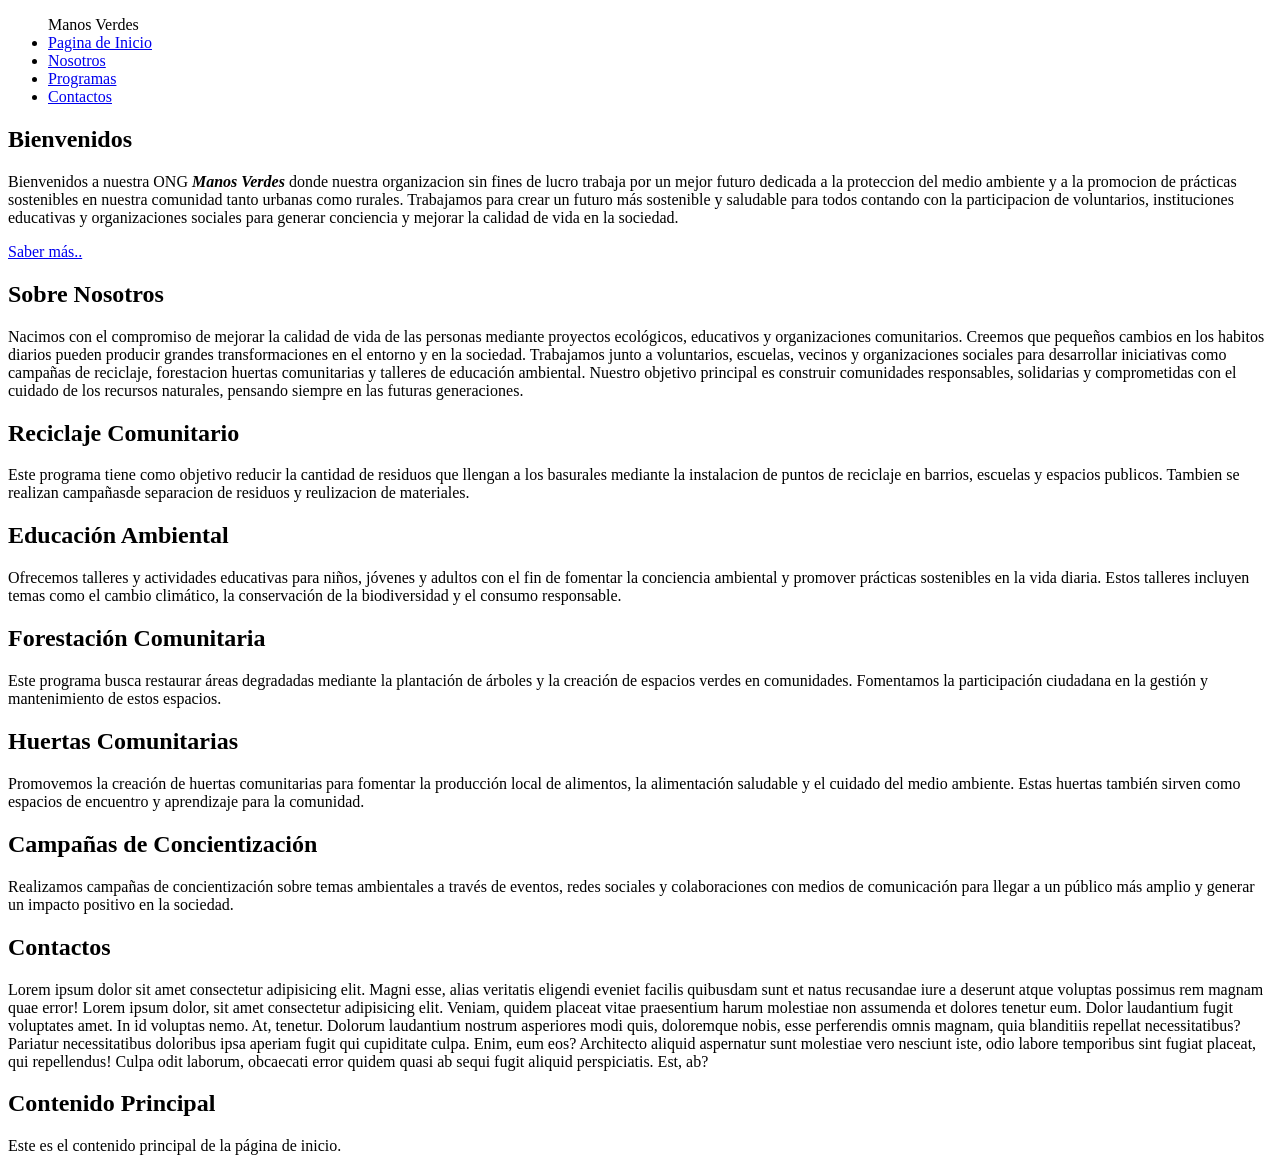
==== index.html @ 9c5cc008 "modificado" ====
<!DOCTYPE html>
<html lang="es">

    <head>
        <meta charset="UTF-8">
        <meta name="viewport" content="width=device-width, initial-scale=1.0">
        <title>Organizacion No Gubernamental</title>
    </head>

    <body>
        <header>
            <nav>
                <ul>
                    <div class="ONG">Manos Verdes</div>
                    <li><a href="#index.html">Pagina de Inicio</a></li>
                    <li><a href="#nosotros.html">Nosotros</a></li>
                    <li><a href="#programas.html">Programas</a></li>
                    <li><a href="#contactos.html">Contactos</a></li>
                </ul>
            </nav>
        </header>
        <div class="spacer"></div>
        <section id="index">
            <h2>Bienvenidos</h2>
            <p>Bienvenidos a nuestra ONG <strong><em>Manos Verdes</em></strong> donde nuestra organizacion sin fines de
                lucro trabaja por un mejor futuro dedicada a la proteccion del medio ambiente y a la promocion de
                prácticas sostenibles en nuestra comunidad tanto urbanas como rurales.
                Trabajamos para crear un futuro más sostenible y saludable para todos contando con la participacion de
                voluntarios, instituciones educativas y organizaciones sociales para generar conciencia y mejorar la
                calidad de vida en la sociedad. </p>
            <a href="#contactos" class="btn_mas">Saber más..</a>
        </section>
        <section id="nosotros">
            <h2>Sobre Nosotros</h2>
            <p>Nacimos con el compromiso de mejorar la calidad de vida de las personas mediante proyectos ecológicos,
                educativos y organizaciones comunitarios. Creemos que pequeños cambios en los habitos diarios pueden
                producir grandes transformaciones en el entorno y en la sociedad.
                Trabajamos junto a voluntarios, escuelas, vecinos y organizaciones sociales para desarrollar iniciativas
                como campañas de reciclaje, forestacion huertas comunitarias y talleres de educación ambiental. Nuestro
                objetivo principal es construir comunidades responsables, solidarias y comprometidas con el cuidado de
                los recursos naturales, pensando siempre en las futuras generaciones.</p>
        </section>
        <section id="programas">
            <div class="contenido">
                <h2>Reciclaje Comunitario</h2>
                <p>Este programa tiene como objetivo reducir la cantidad de residuos que llengan a los basurales
                    mediante la instalacion de puntos de reciclaje en barrios, escuelas y espacios publicos. Tambien se
                    realizan campañasde separacion de residuos y reulizacion de materiales.</p>
            </div>
            <div class="contenido">
                <h2>Educación Ambiental</h2>
                <p>Ofrecemos talleres y actividades educativas para niños, jóvenes y adultos con el fin de fomentar la
                    conciencia ambiental y promover prácticas sostenibles en la vida diaria. Estos talleres incluyen
                    temas como el cambio climático, la conservación de la biodiversidad y el consumo responsable.</p>
            </div>
            <div class="contenido">
                <h2>Forestación Comunitaria</h2>
                <p>Este programa busca restaurar áreas degradadas mediante la plantación de árboles y la creación de
                    espacios verdes en comunidades. Fomentamos la participación ciudadana en la gestión y mantenimiento
                    de estos espacios.</p>
            </div>
            <div class="contenido">
                <h2>Huertas Comunitarias</h2>
                <p>Promovemos la creación de huertas comunitarias para fomentar la producción local de alimentos, la
                    alimentación saludable y el cuidado del medio ambiente. Estas huertas también sirven como espacios
                    de
                    encuentro y aprendizaje para la comunidad.</p>
            </div>
            <div class="contenido">
                <h2>Campañas de Concientización</h2>
                <p>Realizamos campañas de concientización sobre temas ambientales a través de eventos, redes sociales y
                    colaboraciones con medios de comunicación para llegar a un público más amplio y generar un impacto
                    positivo en la sociedad.</p>
            </div>
        </section>
        <section id="contactos">
            <h2>Contactos</h2>
            <p>Lorem ipsum dolor sit amet consectetur adipisicing elit. Magni esse, alias veritatis eligendi eveniet
                facilis quibusdam sunt et natus recusandae iure a deserunt atque voluptas possimus rem magnam quae
                error!
                Lorem ipsum dolor, sit amet consectetur adipisicing elit. Veniam, quidem placeat vitae praesentium harum
                molestiae non assumenda et dolores tenetur eum. Dolor laudantium fugit voluptates amet. In id voluptas
                nemo.
                At, tenetur. Dolorum laudantium nostrum asperiores modi quis, doloremque nobis, esse perferendis omnis
                magnam, quia blanditiis repellat necessitatibus? Pariatur necessitatibus doloribus ipsa aperiam fugit
                qui cupiditate culpa. Enim, eum eos?
                Architecto aliquid aspernatur sunt molestiae vero nesciunt iste, odio labore temporibus sint fugiat
                placeat, qui repellendus! Culpa odit laborum, obcaecati error quidem quasi ab sequi fugit aliquid
                perspiciatis. Est, ab?</p>

            </div>
            <div classo="contenedor">
                <div class="principal">
                    <h2>Contenido Principal</h2>
                    <p>Este es el contenido principal de la página de inicio.</p>
                </div>
            </div>
    </body>

</html>
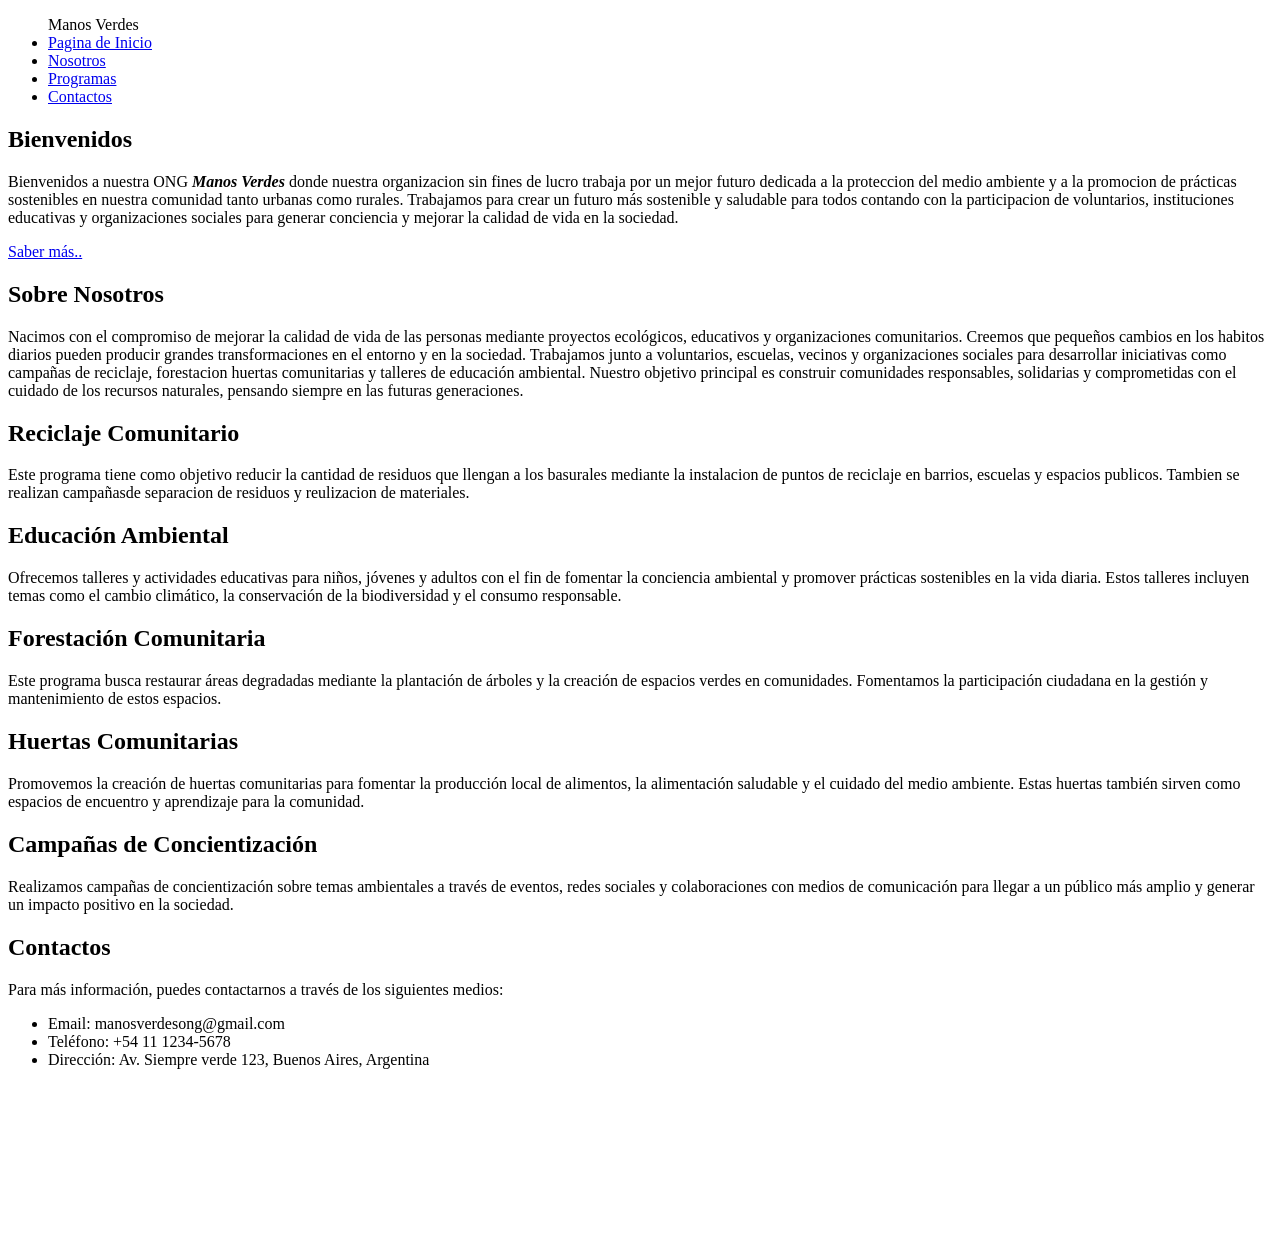
==== commit a365b91d: "Modificado 2 Co-authored-by: Copilot <copilot@github.com>" ====
--- a/index.html
+++ b/index.html
@@ -12,15 +12,15 @@
             <nav>
                 <ul>
                     <div class="ONG">Manos Verdes</div>
-                    <li><a href="#index.html">Pagina de Inicio</a></li>
-                    <li><a href="#nosotros.html">Nosotros</a></li>
-                    <li><a href="#programas.html">Programas</a></li>
-                    <li><a href="#contactos.html">Contactos</a></li>
+                    <li><a href="#Index">Pagina de Inicio</a></li>
+                    <li><a href="#Nosotros">Nosotros</a></li>
+                    <li><a href="#Programas">Programas</a></li>
+                    <li><a href="#Contactos">Contactos</a></li>
                 </ul>
             </nav>
         </header>
         <div class="spacer"></div>
-        <section id="index">
+        <section id="Index">
             <h2>Bienvenidos</h2>
             <p>Bienvenidos a nuestra ONG <strong><em>Manos Verdes</em></strong> donde nuestra organizacion sin fines de
                 lucro trabaja por un mejor futuro dedicada a la proteccion del medio ambiente y a la promocion de
@@ -28,9 +28,9 @@
                 Trabajamos para crear un futuro más sostenible y saludable para todos contando con la participacion de
                 voluntarios, instituciones educativas y organizaciones sociales para generar conciencia y mejorar la
                 calidad de vida en la sociedad. </p>
-            <a href="#contactos" class="btn_mas">Saber más..</a>
+            <a href="#Contactos" class="btn_mas">Saber más..</a>
         </section>
-        <section id="nosotros">
+        <section id="Nosotros">
             <h2>Sobre Nosotros</h2>
             <p>Nacimos con el compromiso de mejorar la calidad de vida de las personas mediante proyectos ecológicos,
                 educativos y organizaciones comunitarios. Creemos que pequeños cambios en los habitos diarios pueden
@@ -40,7 +40,7 @@
                 objetivo principal es construir comunidades responsables, solidarias y comprometidas con el cuidado de
                 los recursos naturales, pensando siempre en las futuras generaciones.</p>
         </section>
-        <section id="programas">
+        <section id="Programas">
             <div class="contenido">
                 <h2>Reciclaje Comunitario</h2>
                 <p>Este programa tiene como objetivo reducir la cantidad de residuos que llengan a los basurales
@@ -73,28 +73,16 @@
                     positivo en la sociedad.</p>
             </div>
         </section>
-        <section id="contactos">
+        <section id="Contactos">
             <h2>Contactos</h2>
-            <p>Lorem ipsum dolor sit amet consectetur adipisicing elit. Magni esse, alias veritatis eligendi eveniet
-                facilis quibusdam sunt et natus recusandae iure a deserunt atque voluptas possimus rem magnam quae
-                error!
-                Lorem ipsum dolor, sit amet consectetur adipisicing elit. Veniam, quidem placeat vitae praesentium harum
-                molestiae non assumenda et dolores tenetur eum. Dolor laudantium fugit voluptates amet. In id voluptas
-                nemo.
-                At, tenetur. Dolorum laudantium nostrum asperiores modi quis, doloremque nobis, esse perferendis omnis
-                magnam, quia blanditiis repellat necessitatibus? Pariatur necessitatibus doloribus ipsa aperiam fugit
-                qui cupiditate culpa. Enim, eum eos?
-                Architecto aliquid aspernatur sunt molestiae vero nesciunt iste, odio labore temporibus sint fugiat
-                placeat, qui repellendus! Culpa odit laborum, obcaecati error quidem quasi ab sequi fugit aliquid
-                perspiciatis. Est, ab?</p>
-
-            </div>
-            <div classo="contenedor">
-                <div class="principal">
-                    <h2>Contenido Principal</h2>
-                    <p>Este es el contenido principal de la página de inicio.</p>
-                </div>
-            </div>
+            <p>Para más información, puedes contactarnos a través de los siguientes medios:</p>
+            <ul>
+                <li>Email: manosverdesong@gmail.com</li>
+                <li>Teléfono: +54 11 1234-5678</li>
+                <li>Dirección: Av. Siempre verde 123, Buenos Aires, Argentina</li>
+            </ul>
+        </section>
+        <iframe src="https://www.google.com/maps/embed?pb=!1m18!1m12!1m3!1d3022.87474548444!2d-73.9857000848206!3d40.7484409793265!2m3!1f0!2f0!3f0!3m2!1i1024!2i768!4f13.1!3m3!1m2!1s0x89c259a4d4c9a2e3%3A0x5a6b6e6e6e6e6e6e!2sTimes%20Square!5e0!3m2!1sen!2sus!4v1635599999999!5m2!1sen!2sus" frameborder="0" allowfullscreen></iframe>
     </body>
 
 </html>
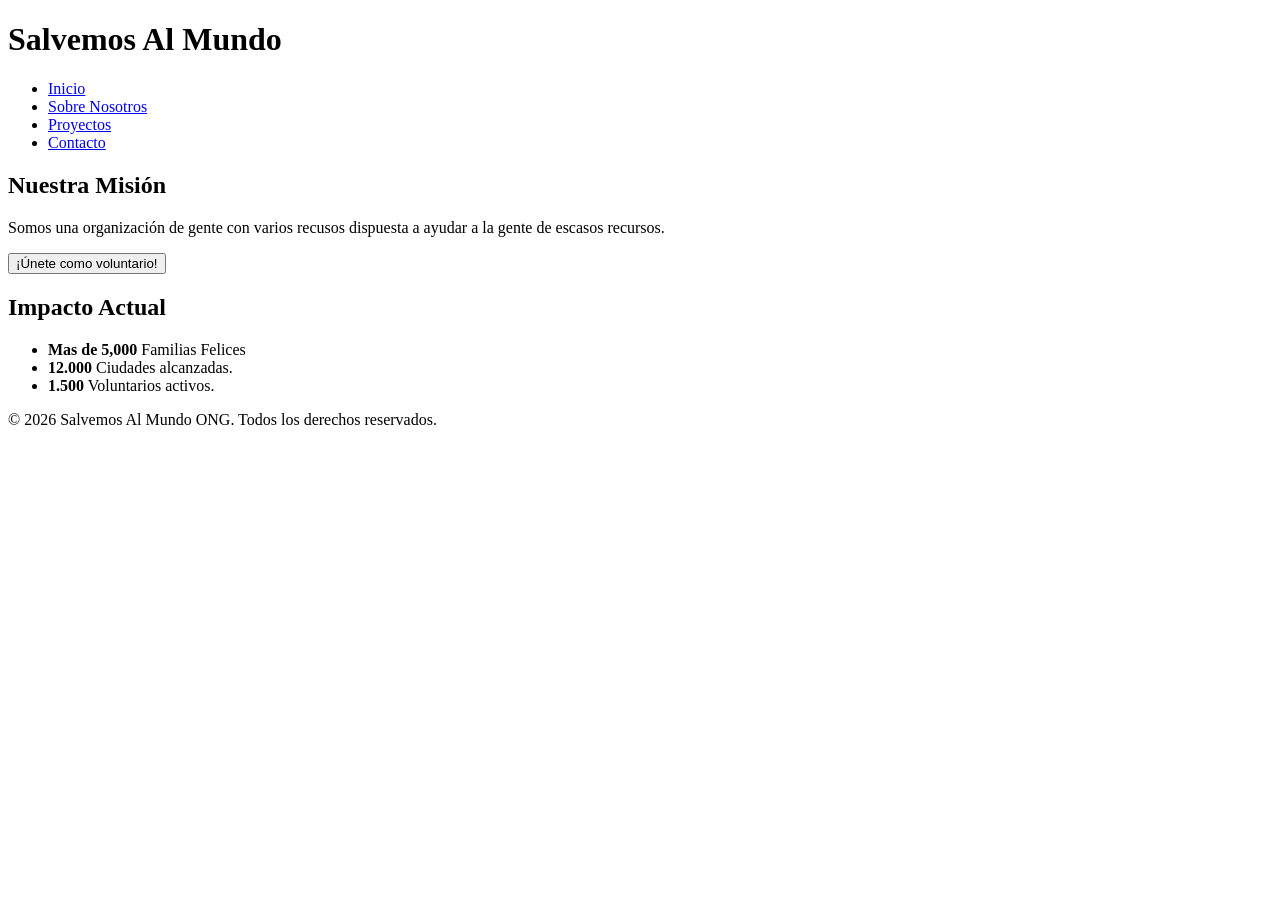
==== commit 54c75922: "Add files via upload" ====
--- a/index.html
+++ b/index.html
@@ -1,88 +1,43 @@
-<!DOCTYPE html>
-<html lang="es">
-
-    <head>
-        <meta charset="UTF-8">
-        <meta name="viewport" content="width=device-width, initial-scale=1.0">
-        <title>Organizacion No Gubernamental</title>
-    </head>
-
-    <body>
-        <header>
-            <nav>
-                <ul>
-                    <div class="ONG">Manos Verdes</div>
-                    <li><a href="#Index">Pagina de Inicio</a></li>
-                    <li><a href="#Nosotros">Nosotros</a></li>
-                    <li><a href="#Programas">Programas</a></li>
-                    <li><a href="#Contactos">Contactos</a></li>
-                </ul>
-            </nav>
-        </header>
-        <div class="spacer"></div>
-        <section id="Index">
-            <h2>Bienvenidos</h2>
-            <p>Bienvenidos a nuestra ONG <strong><em>Manos Verdes</em></strong> donde nuestra organizacion sin fines de
-                lucro trabaja por un mejor futuro dedicada a la proteccion del medio ambiente y a la promocion de
-                prácticas sostenibles en nuestra comunidad tanto urbanas como rurales.
-                Trabajamos para crear un futuro más sostenible y saludable para todos contando con la participacion de
-                voluntarios, instituciones educativas y organizaciones sociales para generar conciencia y mejorar la
-                calidad de vida en la sociedad. </p>
-            <a href="#Contactos" class="btn_mas">Saber más..</a>
-        </section>
-        <section id="Nosotros">
-            <h2>Sobre Nosotros</h2>
-            <p>Nacimos con el compromiso de mejorar la calidad de vida de las personas mediante proyectos ecológicos,
-                educativos y organizaciones comunitarios. Creemos que pequeños cambios en los habitos diarios pueden
-                producir grandes transformaciones en el entorno y en la sociedad.
-                Trabajamos junto a voluntarios, escuelas, vecinos y organizaciones sociales para desarrollar iniciativas
-                como campañas de reciclaje, forestacion huertas comunitarias y talleres de educación ambiental. Nuestro
-                objetivo principal es construir comunidades responsables, solidarias y comprometidas con el cuidado de
-                los recursos naturales, pensando siempre en las futuras generaciones.</p>
-        </section>
-        <section id="Programas">
-            <div class="contenido">
-                <h2>Reciclaje Comunitario</h2>
-                <p>Este programa tiene como objetivo reducir la cantidad de residuos que llengan a los basurales
-                    mediante la instalacion de puntos de reciclaje en barrios, escuelas y espacios publicos. Tambien se
-                    realizan campañasde separacion de residuos y reulizacion de materiales.</p>
-            </div>
-            <div class="contenido">
-                <h2>Educación Ambiental</h2>
-                <p>Ofrecemos talleres y actividades educativas para niños, jóvenes y adultos con el fin de fomentar la
-                    conciencia ambiental y promover prácticas sostenibles en la vida diaria. Estos talleres incluyen
-                    temas como el cambio climático, la conservación de la biodiversidad y el consumo responsable.</p>
-            </div>
-            <div class="contenido">
-                <h2>Forestación Comunitaria</h2>
-                <p>Este programa busca restaurar áreas degradadas mediante la plantación de árboles y la creación de
-                    espacios verdes en comunidades. Fomentamos la participación ciudadana en la gestión y mantenimiento
-                    de estos espacios.</p>
-            </div>
-            <div class="contenido">
-                <h2>Huertas Comunitarias</h2>
-                <p>Promovemos la creación de huertas comunitarias para fomentar la producción local de alimentos, la
-                    alimentación saludable y el cuidado del medio ambiente. Estas huertas también sirven como espacios
-                    de
-                    encuentro y aprendizaje para la comunidad.</p>
-            </div>
-            <div class="contenido">
-                <h2>Campañas de Concientización</h2>
-                <p>Realizamos campañas de concientización sobre temas ambientales a través de eventos, redes sociales y
-                    colaboraciones con medios de comunicación para llegar a un público más amplio y generar un impacto
-                    positivo en la sociedad.</p>
-            </div>
-        </section>
-        <section id="Contactos">
-            <h2>Contactos</h2>
-            <p>Para más información, puedes contactarnos a través de los siguientes medios:</p>
-            <ul>
-                <li>Email: manosverdesong@gmail.com</li>
-                <li>Teléfono: +54 11 1234-5678</li>
-                <li>Dirección: Av. Siempre verde 123, Buenos Aires, Argentina</li>
-            </ul>
-        </section>
-        <iframe src="https://www.google.com/maps/embed?pb=!1m18!1m12!1m3!1d3022.87474548444!2d-73.9857000848206!3d40.7484409793265!2m3!1f0!2f0!3f0!3m2!1i1024!2i768!4f13.1!3m3!1m2!1s0x89c259a4d4c9a2e3%3A0x5a6b6e6e6e6e6e6e!2sTimes%20Square!5e0!3m2!1sen!2sus!4v1635599999999!5m2!1sen!2sus" frameborder="0" allowfullscreen></iframe>
-    </body>
-
+<!DOCTYPE html>
+<html lang="es">
+<head>
+    <meta charset="UTF-8">
+    <title>Salvando Al Mundo| Inicio</title>
+</head>
+<body>
+
+    <header>
+        <h1>Salvemos Al Mundo </h1>
+        <nav>
+            <ul>
+                <li><a href="index.html">Inicio</a></li>
+                <li><a href="quienes-somos.html">Sobre Nosotros</a></li>
+                <li><a href="proyectos.html">Proyectos</a></li>
+                <li><a href="contacto.html">Contacto</a></li>
+            </ul>
+        </nav>
+    </header>
+
+    <main>
+        <section>
+            <h2>Nuestra Misión</h2>
+            <p>Somos una organización de gente con varios recusos dispuesta a ayudar a la gente de escasos recursos.</p>
+            <button type="button">¡Únete como voluntario!</button>
+        </section>
+
+        <section>
+            <h2>Impacto Actual</h2>
+            <ul>
+                <li><strong>Mas de 5,000</strong> Familias Felices </li>
+                <li><strong>12.000</strong> Ciudades alcanzadas.</li>
+                <li><strong>1.500</strong> Voluntarios activos.</li>
+            </ul>
+        </section>
+    </main>
+
+    <footer>
+        <p>&copy; 2026 Salvemos Al Mundo ONG. Todos los derechos reservados.</p>
+    </footer>
+
+</body>
 </html>
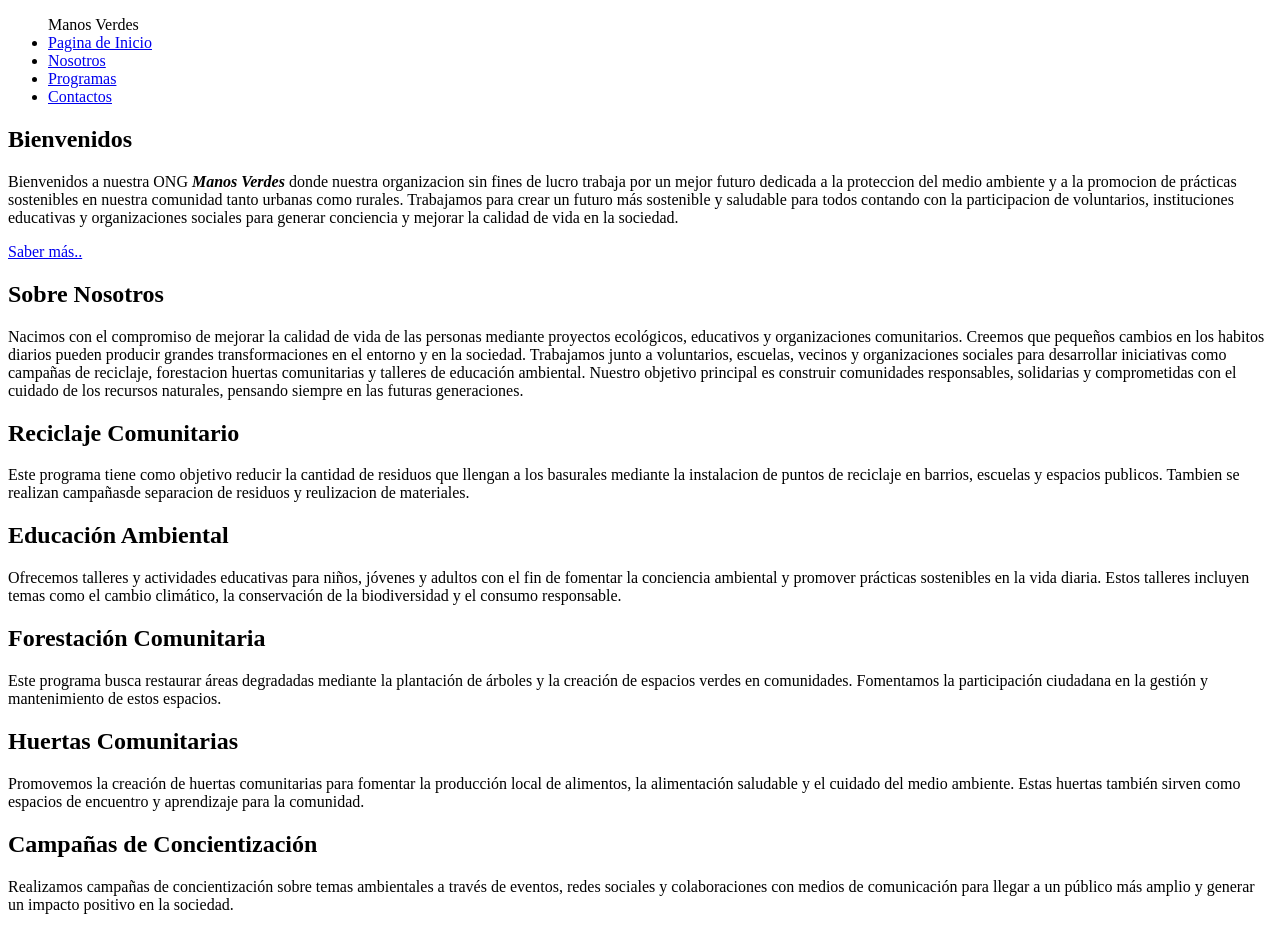
==== commit 35495c9c: "fix:cambie el nombre del archivo inde1.html a index.html" ====
--- a/index.html
+++ b/index.html
@@ -1,43 +1,77 @@
-<!DOCTYPE html>
-<html lang="es">
-<head>
-    <meta charset="UTF-8">
-    <title>Salvando Al Mundo| Inicio</title>
-</head>
-<body>
-
-    <header>
-        <h1>Salvemos Al Mundo </h1>
-        <nav>
-            <ul>
-                <li><a href="index.html">Inicio</a></li>
-                <li><a href="quienes-somos.html">Sobre Nosotros</a></li>
-                <li><a href="proyectos.html">Proyectos</a></li>
-                <li><a href="contacto.html">Contacto</a></li>
-            </ul>
-        </nav>
-    </header>
-
-    <main>
-        <section>
-            <h2>Nuestra Misión</h2>
-            <p>Somos una organización de gente con varios recusos dispuesta a ayudar a la gente de escasos recursos.</p>
-            <button type="button">¡Únete como voluntario!</button>
-        </section>
-
-        <section>
-            <h2>Impacto Actual</h2>
-            <ul>
-                <li><strong>Mas de 5,000</strong> Familias Felices </li>
-                <li><strong>12.000</strong> Ciudades alcanzadas.</li>
-                <li><strong>1.500</strong> Voluntarios activos.</li>
-            </ul>
-        </section>
-    </main>
-
-    <footer>
-        <p>&copy; 2026 Salvemos Al Mundo ONG. Todos los derechos reservados.</p>
-    </footer>
-
-</body>
-</html>+<!DOCTYPE html>
+<html lang="es">
+
+    <head>
+        <meta charset="UTF-8">
+        <meta name="viewport" content="width=device-width, initial-scale=1.0">
+        <title>Organizacion No Gubernamental</title>
+    </head>
+
+    <body>
+        <header>
+            <nav>
+                <ul>
+                    <div class="ONG">Manos Verdes</div>
+                    <li><a href="#Index">Pagina de Inicio</a></li>
+                    <li><a href="#Nosotros">Nosotros</a></li>
+                    <li><a href="#Programas">Programas</a></li>
+                    <li><a href="#Contactos">Contactos</a></li>
+                </ul>
+            </nav>
+        </header>
+        <div class="spacer"></div>
+        <section id="Index">
+            <h2>Bienvenidos</h2>
+            <p>Bienvenidos a nuestra ONG <strong><em>Manos Verdes</em></strong> donde nuestra organizacion sin fines de
+                lucro trabaja por un mejor futuro dedicada a la proteccion del medio ambiente y a la promocion de
+                prácticas sostenibles en nuestra comunidad tanto urbanas como rurales.
+                Trabajamos para crear un futuro más sostenible y saludable para todos contando con la participacion de
+                voluntarios, instituciones educativas y organizaciones sociales para generar conciencia y mejorar la
+                calidad de vida en la sociedad. </p>
+            <a href="#Contactos" class="btn_mas">Saber más..</a>
+        </section>
+        <section id="Nosotros">
+            <h2>Sobre Nosotros</h2>
+            <p>Nacimos con el compromiso de mejorar la calidad de vida de las personas mediante proyectos ecológicos,
+                educativos y organizaciones comunitarios. Creemos que pequeños cambios en los habitos diarios pueden
+                producir grandes transformaciones en el entorno y en la sociedad.
+                Trabajamos junto a voluntarios, escuelas, vecinos y organizaciones sociales para desarrollar iniciativas
+                como campañas de reciclaje, forestacion huertas comunitarias y talleres de educación ambiental. Nuestro
+                objetivo principal es construir comunidades responsables, solidarias y comprometidas con el cuidado de
+                los recursos naturales, pensando siempre en las futuras generaciones.</p>
+        </section>
+        <section id="Programas">
+            <div class="contenido">
+                <h2>Reciclaje Comunitario</h2>
+                <p>Este programa tiene como objetivo reducir la cantidad de residuos que llengan a los basurales
+                    mediante la instalacion de puntos de reciclaje en barrios, escuelas y espacios publicos. Tambien se
+                    realizan campañasde separacion de residuos y reulizacion de materiales.</p>
+            </div>
+            <div class="contenido">
+                <h2>Educación Ambiental</h2>
+                <p>Ofrecemos talleres y actividades educativas para niños, jóvenes y adultos con el fin de fomentar la
+                    conciencia ambiental y promover prácticas sostenibles en la vida diaria. Estos talleres incluyen
+                    temas como el cambio climático, la conservación de la biodiversidad y el consumo responsable.</p>
+            </div>
+            <div class="contenido">
+                <h2>Forestación Comunitaria</h2>
+                <p>Este programa busca restaurar áreas degradadas mediante la plantación de árboles y la creación de
+                    espacios verdes en comunidades. Fomentamos la participación ciudadana en la gestión y mantenimiento
+                    de estos espacios.</p>
+            </div>
+            <div class="contenido">
+                <h2>Huertas Comunitarias</h2>
+                <p>Promovemos la creación de huertas comunitarias para fomentar la producción local de alimentos, la
+                    alimentación saludable y el cuidado del medio ambiente. Estas huertas también sirven como espacios
+                    de
+                    encuentro y aprendizaje para la comunidad.</p>
+            </div>
+            <div class="contenido">
+                <h2>Campañas de Concientización</h2>
+                <p>Realizamos campañas de concientización sobre temas ambientales a través de eventos, redes sociales y
+                    colaboraciones con medios de comunicación para llegar a un público más amplio y generar un impacto
+                    positivo en la sociedad.</p>
+            </div>
+    </body>
+
+    </html>
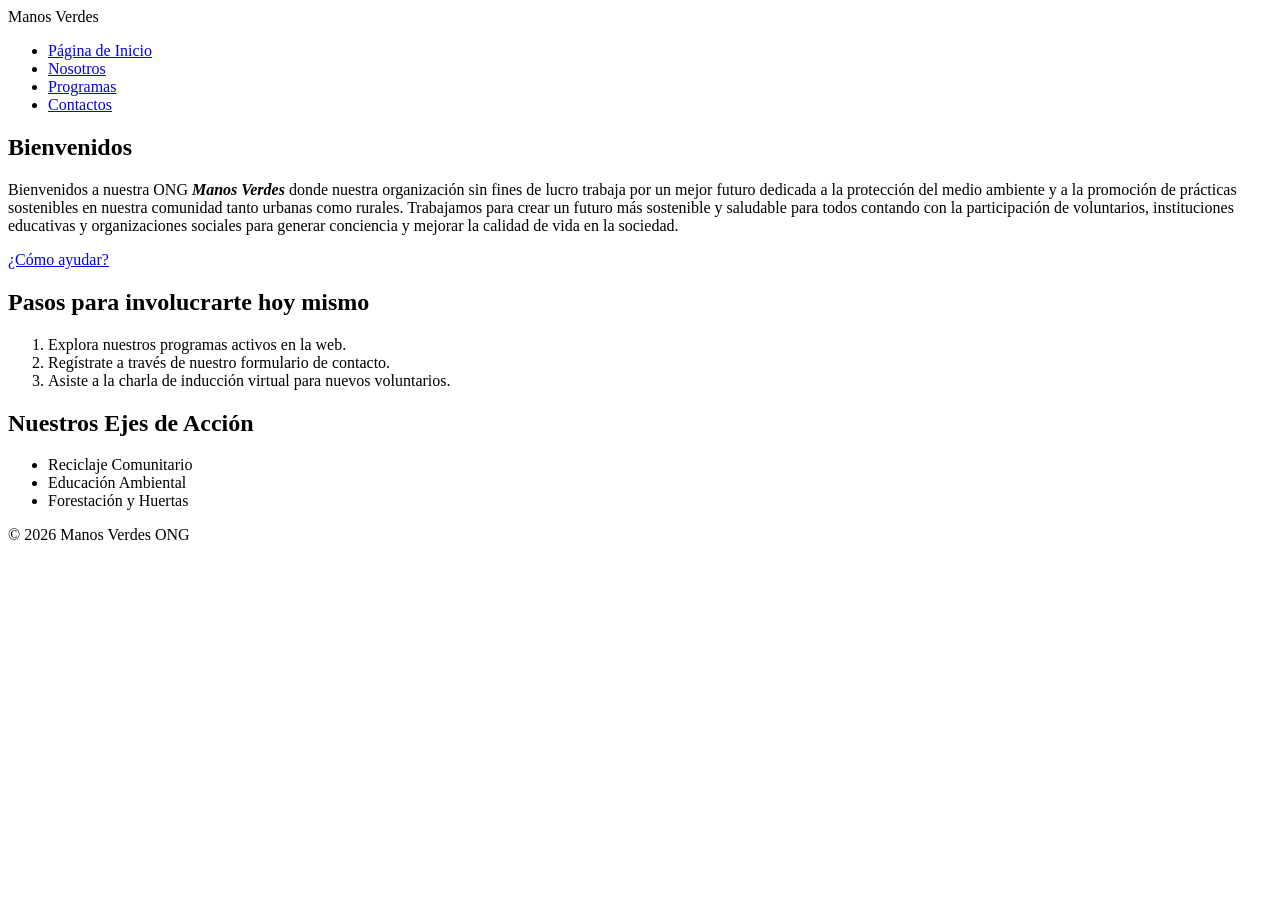
==== commit c24a96f8: "fix:arreglando el archivo index.html" ====
--- a/index.html
+++ b/index.html
@@ -4,74 +4,52 @@
     <head>
         <meta charset="UTF-8">
         <meta name="viewport" content="width=device-width, initial-scale=1.0">
-        <title>Organizacion No Gubernamental</title>
-    </head>
+        <title>Inicio | Manos Verdes ONG</title>
+</head>
+<body>
+    <header>
+        <nav>
+            <div class="logo-texto">Manos Verdes</div>
+            <ul>
+                <li><a href="index.html">Página de Inicio</a></li>
+                <li><a href="nosotros.html">Nosotros</a></li>
+                <li><a href="programas.html">Programas</a></li>
+                <li><a href="contacto.html">Contactos</a></li>
+            </ul>
+        </nav>
+    </header>
 
-    <body>
-        <header>
-            <nav>
-                <ul>
-                    <div class="ONG">Manos Verdes</div>
-                    <li><a href="#Index">Pagina de Inicio</a></li>
-                    <li><a href="#Nosotros">Nosotros</a></li>
-                    <li><a href="#Programas">Programas</a></li>
-                    <li><a href="#Contactos">Contactos</a></li>
-                </ul>
-            </nav>
-        </header>
-        <div class="spacer"></div>
+    <div class="spacer"></div>
+
+    <main>
         <section id="Index">
             <h2>Bienvenidos</h2>
-            <p>Bienvenidos a nuestra ONG <strong><em>Manos Verdes</em></strong> donde nuestra organizacion sin fines de
-                lucro trabaja por un mejor futuro dedicada a la proteccion del medio ambiente y a la promocion de
-                prácticas sostenibles en nuestra comunidad tanto urbanas como rurales.
-                Trabajamos para crear un futuro más sostenible y saludable para todos contando con la participacion de
-                voluntarios, instituciones educativas y organizaciones sociales para generar conciencia y mejorar la
-                calidad de vida en la sociedad. </p>
-            <a href="#Contactos" class="btn_mas">Saber más..</a>
+            <p>Bienvenidos a nuestra ONG <strong><em>Manos Verdes</em></strong> donde nuestra organización sin fines de lucro trabaja por un mejor futuro dedicada a la protección del medio ambiente y a la promoción de prácticas sostenibles en nuestra comunidad tanto urbanas como rurales. Trabajamos para crear un futuro más sostenible y saludable para todos contando con la participación de voluntarios, instituciones educativas y organizaciones sociales para generar conciencia y mejorar la calidad de vida en la sociedad.</p>
+            <a href="#pasos-ayuda" class="btn_mas">¿Cómo ayudar?</a>
         </section>
-        <section id="Nosotros">
-            <h2>Sobre Nosotros</h2>
-            <p>Nacimos con el compromiso de mejorar la calidad de vida de las personas mediante proyectos ecológicos,
-                educativos y organizaciones comunitarios. Creemos que pequeños cambios en los habitos diarios pueden
-                producir grandes transformaciones en el entorno y en la sociedad.
-                Trabajamos junto a voluntarios, escuelas, vecinos y organizaciones sociales para desarrollar iniciativas
-                como campañas de reciclaje, forestacion huertas comunitarias y talleres de educación ambiental. Nuestro
-                objetivo principal es construir comunidades responsables, solidarias y comprometidas con el cuidado de
-                los recursos naturales, pensando siempre en las futuras generaciones.</p>
+
+        <section id="pasos-ayuda">
+            <h2>Pasos para involucrarte hoy mismo</h2>
+            <ol>
+                <li>Explora nuestros programas activos en la web.</li>
+                <li>Regístrate a través de nuestro formulario de contacto.</li>
+                <li>Asiste a la charla de inducción virtual para nuevos voluntarios.</li>
+            </ol>
         </section>
-        <section id="Programas">
-            <div class="contenido">
-                <h2>Reciclaje Comunitario</h2>
-                <p>Este programa tiene como objetivo reducir la cantidad de residuos que llengan a los basurales
-                    mediante la instalacion de puntos de reciclaje en barrios, escuelas y espacios publicos. Tambien se
-                    realizan campañasde separacion de residuos y reulizacion de materiales.</p>
-            </div>
-            <div class="contenido">
-                <h2>Educación Ambiental</h2>
-                <p>Ofrecemos talleres y actividades educativas para niños, jóvenes y adultos con el fin de fomentar la
-                    conciencia ambiental y promover prácticas sostenibles en la vida diaria. Estos talleres incluyen
-                    temas como el cambio climático, la conservación de la biodiversidad y el consumo responsable.</p>
-            </div>
-            <div class="contenido">
-                <h2>Forestación Comunitaria</h2>
-                <p>Este programa busca restaurar áreas degradadas mediante la plantación de árboles y la creación de
-                    espacios verdes en comunidades. Fomentamos la participación ciudadana en la gestión y mantenimiento
-                    de estos espacios.</p>
-            </div>
-            <div class="contenido">
-                <h2>Huertas Comunitarias</h2>
-                <p>Promovemos la creación de huertas comunitarias para fomentar la producción local de alimentos, la
-                    alimentación saludable y el cuidado del medio ambiente. Estas huertas también sirven como espacios
-                    de
-                    encuentro y aprendizaje para la comunidad.</p>
-            </div>
-            <div class="contenido">
-                <h2>Campañas de Concientización</h2>
-                <p>Realizamos campañas de concientización sobre temas ambientales a través de eventos, redes sociales y
-                    colaboraciones con medios de comunicación para llegar a un público más amplio y generar un impacto
-                    positivo en la sociedad.</p>
-            </div>
-    </body>
 
-    </html>
+        <section id="Programas-Resumen">
+            <h2>Nuestros Ejes de Acción</h2>
+            <ul>
+                <li>Reciclaje Comunitario</li>
+                <li>Educación Ambiental</li>
+                <li>Forestación y Huertas</li>
+            </ul>
+        </section>
+    </main>
+
+    <footer>
+        <p>© 2026 Manos Verdes ONG</p>
+    </footer>
+</body>
+</html>
+        
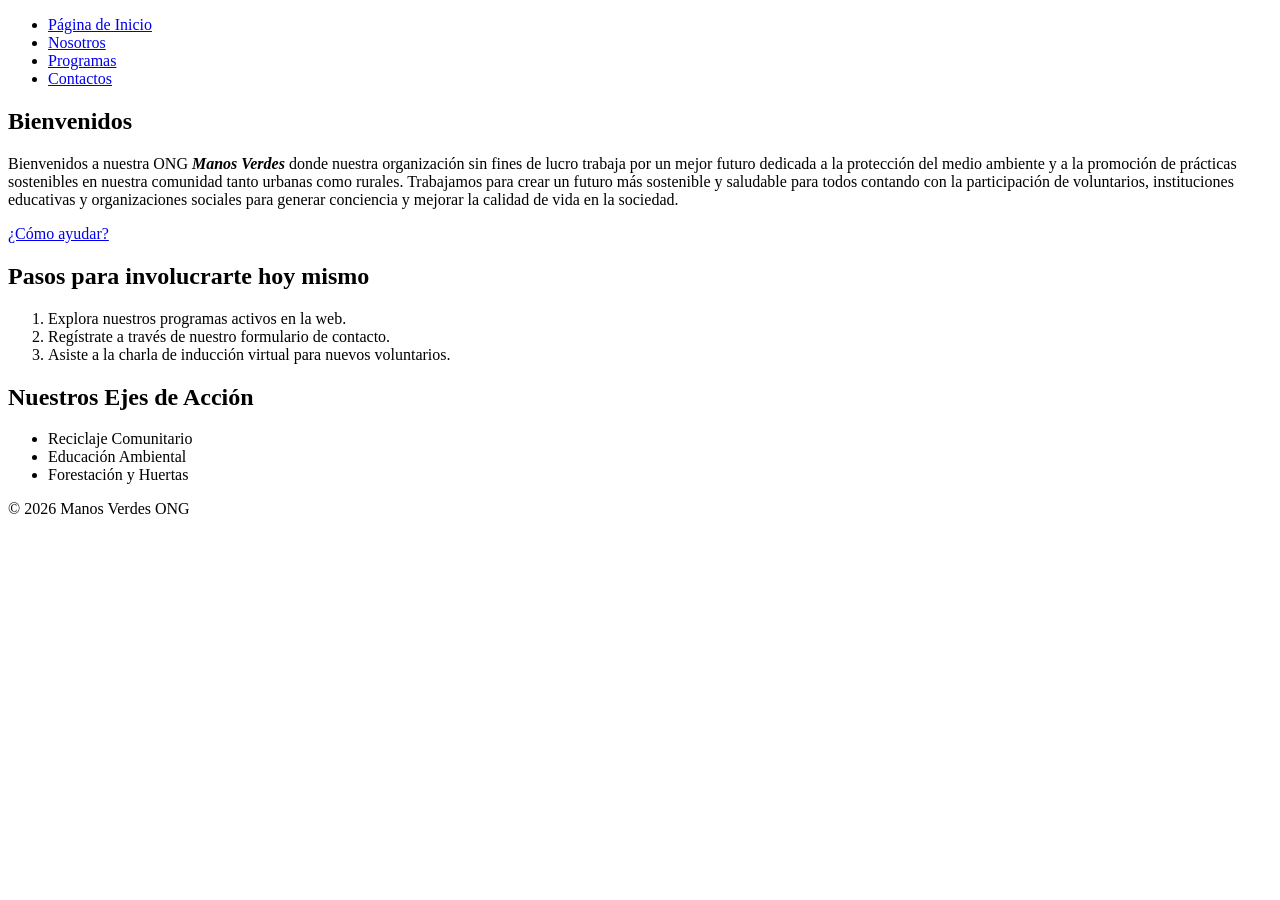
==== commit d4e2a042: "fix:arreglado los vinculos para que se abran bien una a la otra" ====
--- a/index.html
+++ b/index.html
@@ -7,16 +7,14 @@
         <title>Inicio | Manos Verdes ONG</title>
 </head>
 <body>
-    <header>
-        <nav>
-            <div class="logo-texto">Manos Verdes</div>
-            <ul>
-                <li><a href="index.html">Página de Inicio</a></li>
-                <li><a href="nosotros.html">Nosotros</a></li>
-                <li><a href="programas.html">Programas</a></li>
-                <li><a href="contacto.html">Contactos</a></li>
-            </ul>
-        </nav>
+    <header><nav>
+    <ul>
+        <li><a href="index.html">Página de Inicio</a></li>
+        <li><a href="nosotros.html">Nosotros</a></li>
+        <li><a href="programa.html">Programas</a></li>
+        <li><a href="contacto.html">Contactos</a></li>
+    </ul>
+</nav>
     </header>
 
     <div class="spacer"></div>
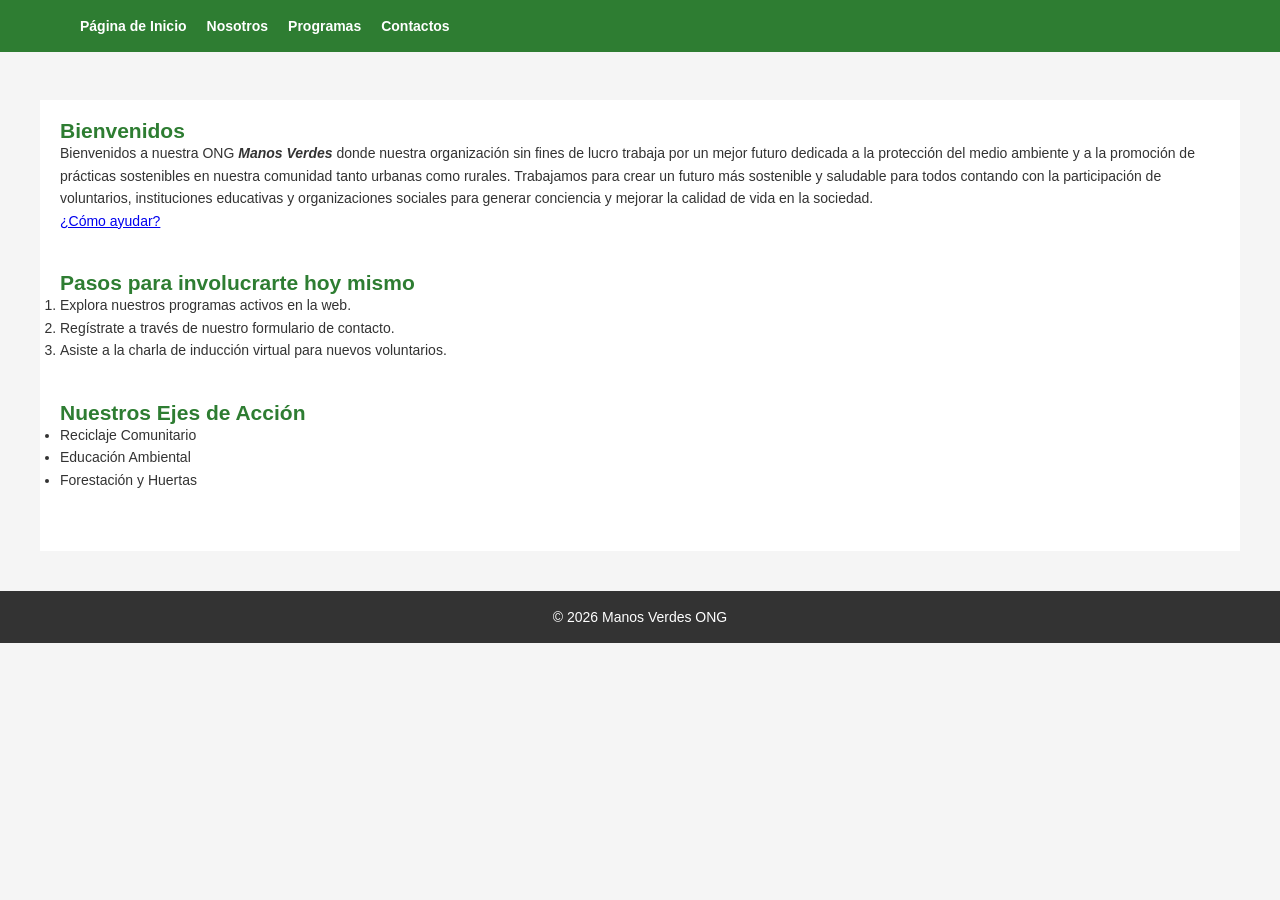
==== commit 1a7ccf44: "fix:errores de codigo" ====
--- a/index.html
+++ b/index.html
@@ -5,6 +5,7 @@
         <meta charset="UTF-8">
         <meta name="viewport" content="width=device-width, initial-scale=1.0">
         <title>Inicio | Manos Verdes ONG</title>
+        <link rel="stylesheet" href="css/estilo.css">
 </head>
 <body>
     <header><nav>
--- a/css/estilo.css
+++ b/css/estilo.css
@@ -0,0 +1,377 @@
+/* Reset básico */
+* {
+    margin: 0;
+    padding: 0;
+    box-sizing: border-box;
+}
+
+body {
+    font-family: Arial, Helvetica, sans-serif;
+    color: #4f5e62;
+    font-size: 14px;
+    line-height: 1.6em;
+    background-color: #ffffff;
+}
+
+
+/* NAVBAR */
+
+.navbar{
+    background-color: black;
+
+    display: flex;
+    justify-content: space-between;
+    align-items: center;
+
+    padding: 10px 30px;
+
+    position: fixed;
+    width: 100%;
+    z-index: 1000;
+}
+
+.logo img{
+    width: 80px;
+}
+
+.menu{
+    display: flex;
+    gap: 30px;
+    list-style: none;
+}
+
+.menu a{
+    color: white;
+    text-decoration: none;
+    font-weight: bold;
+    font-size: 14px;
+    transition: color 0.3s ease;
+}
+
+.menu a:hover{
+    color: #6fcf97;
+}
+
+.redes{
+    display: flex;
+    gap: 15px;
+}
+
+.redes img{
+    width: 30px;
+}
+
+
+/* SECCIONES */
+
+.bloque{
+    position: relative;
+    height: 100vh;
+
+    background-size: cover;
+    background-position: center;
+    background-repeat: no-repeat;
+
+    display: flex;
+    align-items: center;
+
+    padding: 80px;
+    overflow: hidden;
+}
+
+
+/* IMAGENES */
+
+.playa{
+    background-image: url("../imagenes/imagenesDeProjectos/imagenesDeLaPlaya1.jpg");
+}
+
+.playa2{
+    background-image: url("../imagenes/imagenesDeProjectos/imagenesDeLaPlaya2.jpg");
+}
+
+.playa3{
+    background-image: url("../imagenes/imagenesDeProjectos/imagenesDeLaPlaya3.jpg");
+}
+
+
+/* POSICIONES */
+
+.izquierda{
+    justify-content: flex-start;
+    align-items: flex-start;
+    padding-left: 10px;
+    padding-top: 40px;
+}
+
+.derecha{
+    justify-content: flex-end;
+    align-items: flex-start;
+    padding-right: 10px;
+    padding-top: 40px;
+}
+
+.centro{
+    justify-content: center;
+    text-align: center;
+}
+
+
+/* CONTENIDO */
+
+.contenido{
+    position: relative;
+    z-index: 2;
+    max-width: 410px;
+    color: white;
+    padding: 40px 35px;
+}
+
+
+/* PRIMERA SECCION */
+
+.hero .contenido{
+    background: none;
+    padding: 0;
+}
+
+.hero::before{
+    content: "";
+    position: absolute;
+    inset: 0;
+    background-color: rgba(0,0,0,0.45);
+    z-index: 1;
+}
+
+
+/* LADOS OSCUROS */
+
+.izquierda::before{
+    content: "";
+    position: absolute;
+    top: 0;
+    left: 0;
+
+    width: 33%;
+    height: 100%;
+    background-color: rgba(0,0,0,0.60);
+
+    z-index: 1;
+}
+
+.derecha::before{
+    content: "";
+    position: absolute;
+    top: 0;
+    right: 0;
+
+    width: 33%;
+    height: 100%;
+    background-color: rgba(0,0,0,0.60);
+
+    z-index: 1;
+}
+
+
+/* AJUSTE TEXTO */
+
+.izquierda .contenido{
+    margin-left: 15px;
+}
+
+.derecha .contenido{
+    margin-right: 15px;
+}
+
+
+/* TEXTOS */
+
+.contenido h1{
+    font-size: 70px;
+    line-height: 1.1;
+    margin-bottom: 25px;
+}
+
+.contenido h2{
+    font-size: 42px;
+    line-height: 1.1;
+    margin-bottom: 20px;
+}
+
+.contenido p{
+    font-size: 18px;
+    line-height: 1.7;
+}
+
+
+/* CUARTA SECCION (ARREGLADA) */
+
+.info.fondo-verde .contenido{
+    color: black;
+    text-align: center;
+
+    display: flex;
+    flex-direction: column;
+    align-items: center;
+}
+
+
+.info.fondo-verde ul{
+    list-style-position: inside;
+    padding: 0;
+    margin-top: 20px;
+}
+
+.info.fondo-verde li{
+    margin-bottom: 10px;
+}
+
+
+/* RESPONSIVE */
+
+@media(max-width: 900px){
+
+    .bloque{
+        padding: 40px;
+    }
+
+    .contenido{
+        max-width: 100%;
+        padding: 25px;
+    }
+
+    .contenido h1{
+        font-size: 45px;
+    }
+
+    .contenido h2{
+        font-size: 38px;
+    }
+
+    .contenido p{
+        font-size: 18px;
+    }
+
+    .menu{
+        gap: 15px;
+    }
+
+    .izquierda::before,
+    .derecha::before{
+        width: 100%;
+    }
+}
+/* Variables en :root para la paleta de colores */
+:root {
+    --color-primario: #2e7d32; /* Verde ecológico */
+    --color-secundario: #333333; /* Gris oscuro */
+    --color-fondo: #f5f5f5;
+    --color-blanco: #ffffff;
+}
+
+/* Estilos Generales utilizando variables */
+body {
+    font-family: 'Roboto', sans-serif; /* Google Font */
+    background-color: var(--color-fondo);
+    color: var(--color-secundario);
+    margin: 0;
+    padding: 0;
+}
+
+header {
+    background-color: var(--color-primario);
+    padding: 15px 0;
+    position: fixed;
+    width: 100%;
+    top: 0;
+    z-index: 1000;
+}
+
+nav {
+    display: flex;
+    justify-content: space-between;
+    align-items: center;
+    max-width: 1200px;
+    margin: 0 auto;
+    padding: 0 20px;
+}
+
+.logo-texto {
+    color: var(--color-blanco);
+    font-size: 1.5rem;
+    font-weight: bold;
+}
+
+nav ul {
+    list-style: none;
+    margin: 0;
+    padding: 0;
+    display: flex;
+}
+
+nav ul li {
+    margin-left: 20px;
+}
+
+nav ul li a {
+    color: var(--color-blanco);
+    text-decoration: none;
+    font-weight: bold;
+}
+
+nav ul li a:hover {
+    text-decoration: underline;
+}
+
+.spacer {
+    height: 80px; /* Evita que el header tape el contenido principal */
+}
+
+main {
+    max-width: 1200px;
+    margin: 20px auto;
+    padding: 20px;
+    background-color: var(--color-blanco);
+}
+
+section {
+    margin-bottom: 40px;
+}
+
+h1, h2 {
+    color: var(--color-primario);
+}
+
+p {
+    line-height: 1.6;
+}
+
+/* Formularios */
+form input, form select {
+    padding: 8px;
+    width: 100%;
+    max-width: 400px;
+    margin-top: 5px;
+}
+
+button {
+    background-color: var(--color-primario);
+    color: var(--color-blanco);
+    border: none;
+    padding: 10px 20px;
+    cursor: pointer;
+    font-weight: bold;
+}
+
+button:hover {
+    background-color: #1b5e20;
+}
+
+/* Footer */
+footer {
+    background-color: var(--color-secundario);
+    color: var(--color-blanco);
+    text-align: center;
+    padding: 15px 0;
+    margin-top: 40px;
+}
